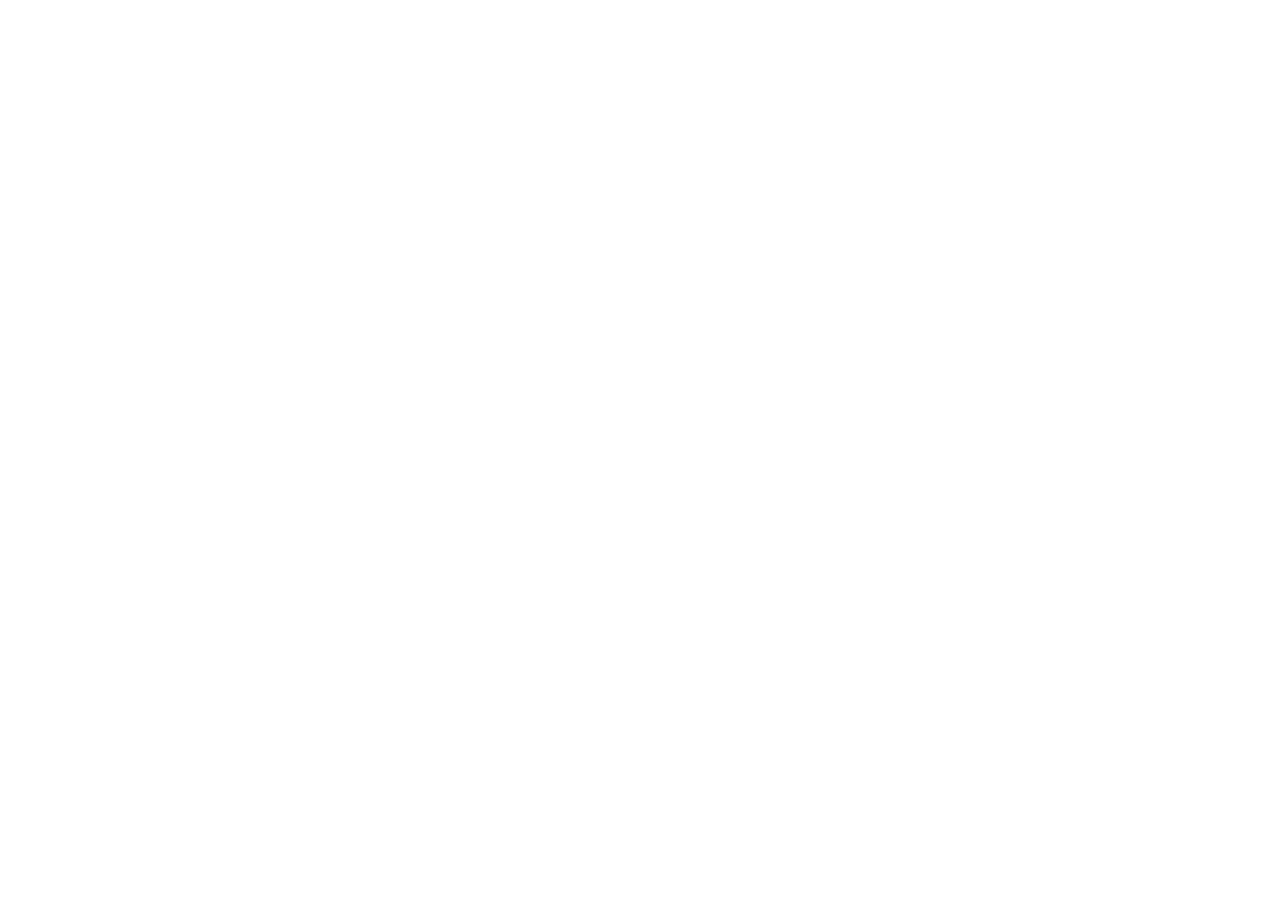
==== docs/index.html @ 8ff05671 "docs agregado" ====
<!doctype html><html lang="en"><head><meta charset="utf-8"/><link rel="icon" href="/favicon.ico"/><meta name="viewport" content="width=device-width,initial-scale=1"/><meta name="theme-color" content="#000000"/><meta name="description" content="Web site created using create-react-app"/><link rel="apple-touch-icon" href="/logo192.png"/><link rel="manifest" href="/manifest.json"/><link rel="stylesheet" href="https://cdnjs.cloudflare.com/ajax/libs/animate.css/4.1.1/animate.min.css"/><title>GIF Expert App</title><script defer="defer" src="/static/js/main.0b6e5aed.js"></script><link href="/static/css/main.9d7e3c27.css" rel="stylesheet"></head><body><noscript>You need to enable JavaScript to run this app.</noscript><div id="root"></div></body></html>
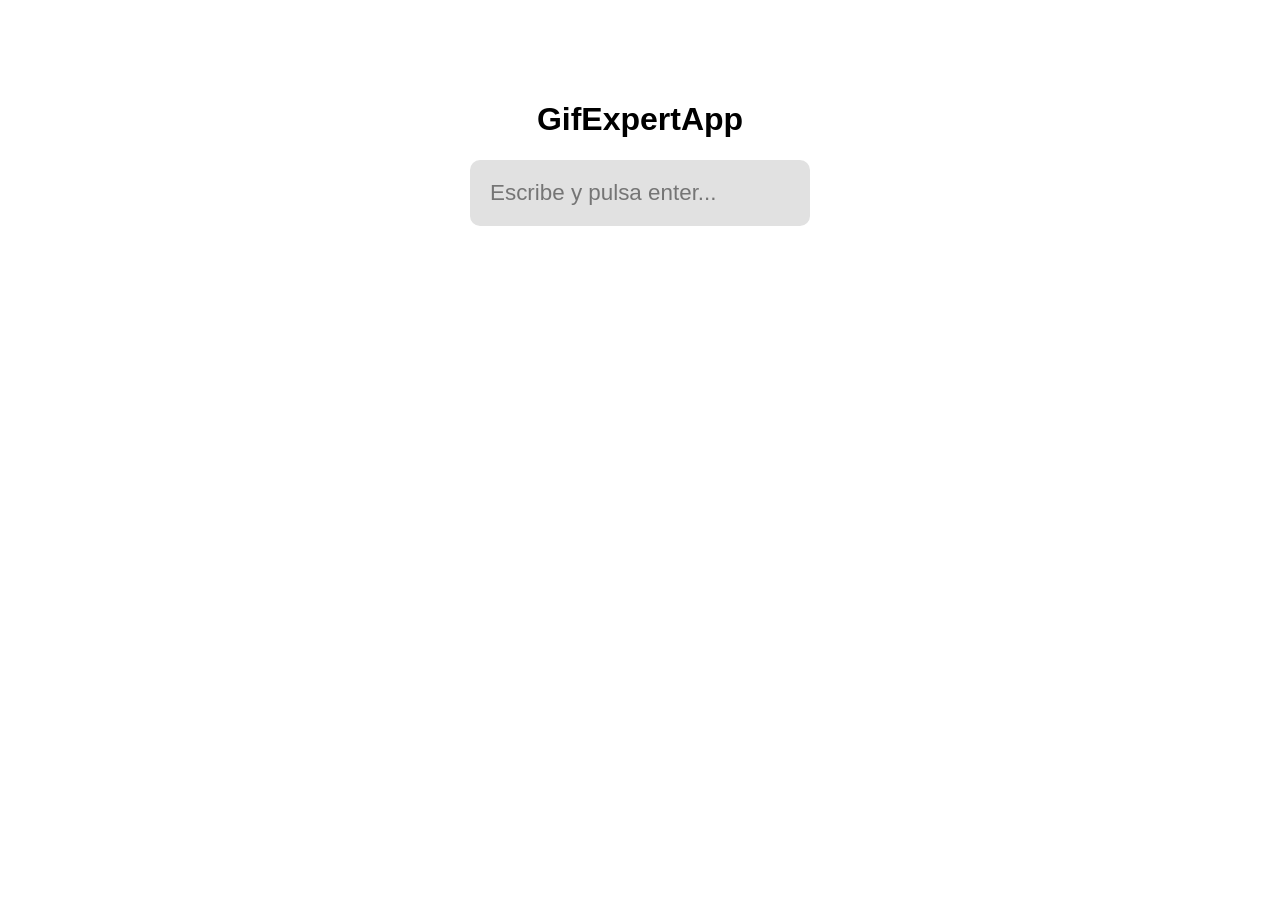
==== commit 8e834793: "index.html update" ====
--- a/docs/index.html
+++ b/docs/index.html
@@ -1 +1,22 @@
-<!doctype html><html lang="en"><head><meta charset="utf-8"/><link rel="icon" href="/favicon.ico"/><meta name="viewport" content="width=device-width,initial-scale=1"/><meta name="theme-color" content="#000000"/><meta name="description" content="Web site created using create-react-app"/><link rel="apple-touch-icon" href="/logo192.png"/><link rel="manifest" href="/manifest.json"/><link rel="stylesheet" href="https://cdnjs.cloudflare.com/ajax/libs/animate.css/4.1.1/animate.min.css"/><title>GIF Expert App</title><script defer="defer" src="/static/js/main.0b6e5aed.js"></script><link href="/static/css/main.9d7e3c27.css" rel="stylesheet"></head><body><noscript>You need to enable JavaScript to run this app.</noscript><div id="root"></div></body></html>+<!doctype html>
+<html lang="en">
+
+<head>
+    <meta charset="utf-8" />
+    <link rel="icon" href="./favicon.ico" />
+    <meta name="viewport" content="width=device-width,initial-scale=1" />
+    <meta name="theme-color" content="#000000" />
+    <meta name="description" content="Web site created using create-react-app" />
+    <link rel="apple-touch-icon" href="./logo192.png" />
+    <link rel="manifest" href="./manifest.json" />
+    <link rel="stylesheet" href="https://cdnjs.cloudflare.com/ajax/libs/animate.css/4.1.1/animate.min.css" />
+    <title>GIF Expert App</title>
+    <script defer="defer" src="./static/js/main.0b6e5aed.js"></script>
+    <link href="./static/css/main.9d7e3c27.css" rel="stylesheet">
+</head>
+
+<body><noscript>You need to enable JavaScript to run this app.</noscript>
+    <div id="root"></div>
+</body>
+
+</html>
--- a/docs/static/css/main.9d7e3c27.css
+++ b/docs/static/css/main.9d7e3c27.css
@@ -0,0 +1,2 @@
+*{font-family:Arial,Helvetica,sans-serif}body{margin:auto;max-width:1600px;padding:80px 20px 20px}form,h1,h3{text-align:center}input{background:#e1e1e1;border:none;border-radius:10px;color:grey;display:block;font-size:1.4rem;margin:auto;max-width:300px;padding:20px;width:100%}.card-grid{display:flex;flex-direction:row;flex-wrap:wrap}.card{align-content:center;box-sizing:border-box;max-width:100%;min-width:25%;padding:15px}.card-wrapper{border-radius:10px;box-shadow:0 0 10px #a5a5a5;height:100%;overflow:hidden}.card p{padding:10px;text-align:center}.card img{width:100%}
+/*# sourceMappingURL=main.9d7e3c27.css.map*/
